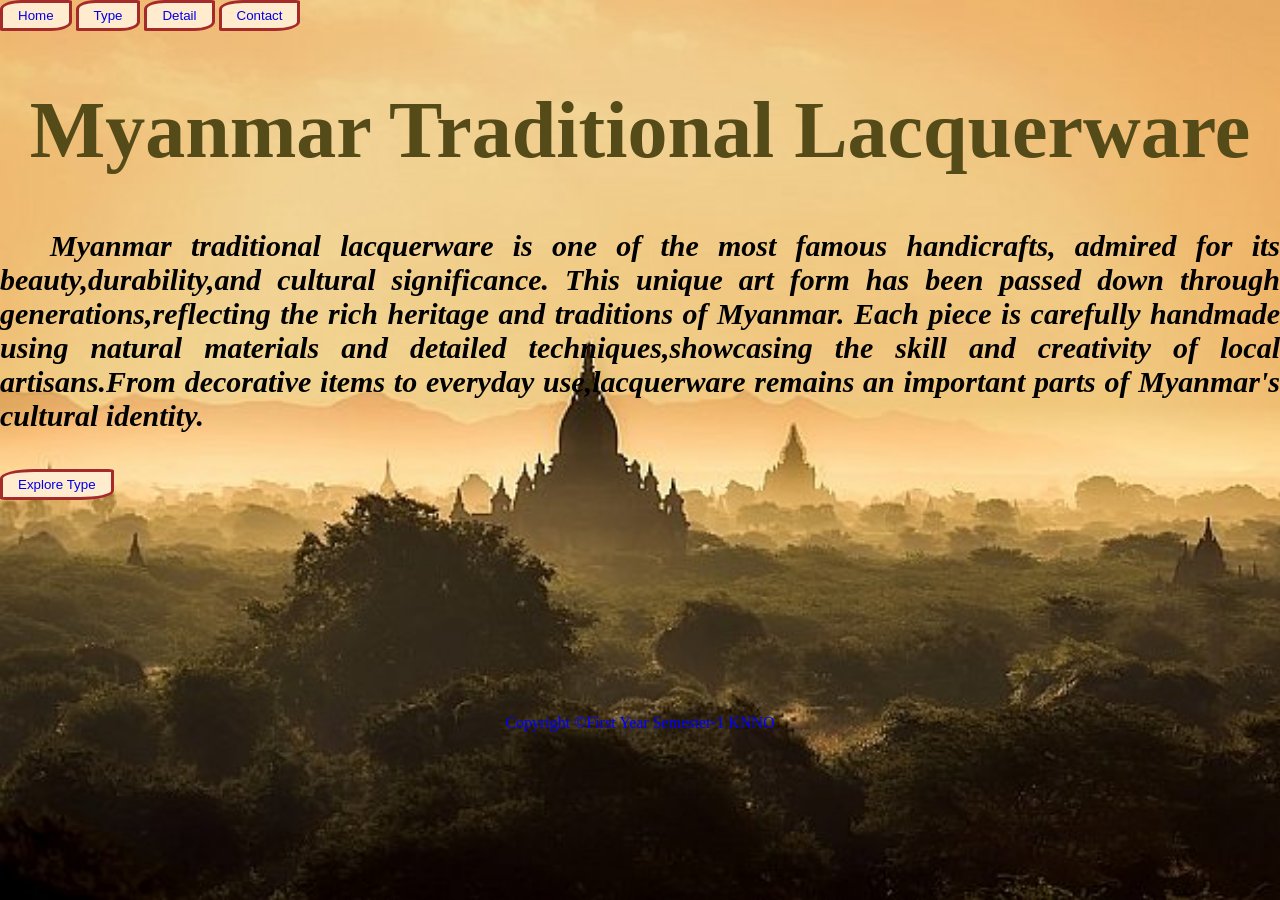
==== index.html @ 77293e0e "Rename main page to index" ====
<!DOCTIYPE  html>
<html lang="en">
    <head>
        <style>
            body {background-image:url(images/home.jpg);background-repeat:no-repeat
                ;background-size:cover;margin:0}
                .btn a{text-decoration:none}
                button{border-radius:30% 5% 30% 5%;background-color:blanchedalmond
                    ;border:solid;padding:5px 15px;color:brown}
                    h1{text-align:center;font-size:80px;color:rgb(84, 75, 25)}
                    #btn  a{text-decoration:none}
                    #form{text-align:left}
                    .lacquerware{text-align:justify;text-indent:50px;font-size:30px;font-weight:bold;font-style:italic;}
       footer{text-align:center;color:blue}
       </style>
        <title>home page </title>   
    </head>
    <body>
        <form>
            <button class="btn">
        <a href="home.html">Home</a></button>
       <button class="btn"> <a href="type.html">Type</a></button>
       <button class="btn"> <a href="detail.html">Detail</a></button>
      <button class="btn"> <a href="contact.html">Contact</a></button></form>
      <h1>Myanmar Traditional Lacquerware</h1>
      <div class="lacquerware">
        Myanmar traditional lacquerware is one of the most famous handicrafts,
        admired for its beauty,durability,and cultural significance. This unique art form
        has been passed down through generations,reflecting the rich heritage and traditions of Myanmar.
        Each piece is carefully handmade using natural materials and detailed 
        techniques,showcasing the skill and creativity of local artisans.From decorative items to everyday
        use,lacquerware remains an important parts of Myanmar's cultural
        identity.
      </div>
    <br><br>
   <div id="form">
         <button id="btn"> <a href="type.html"> Explore Type</a></button>
   </div>
   <br><br><br><br><br><br><br><br><br><br><br>
   <p><footer>Copyright &copy;First Year Semester-1 KNNO</footer></p>
    </body>
</html>
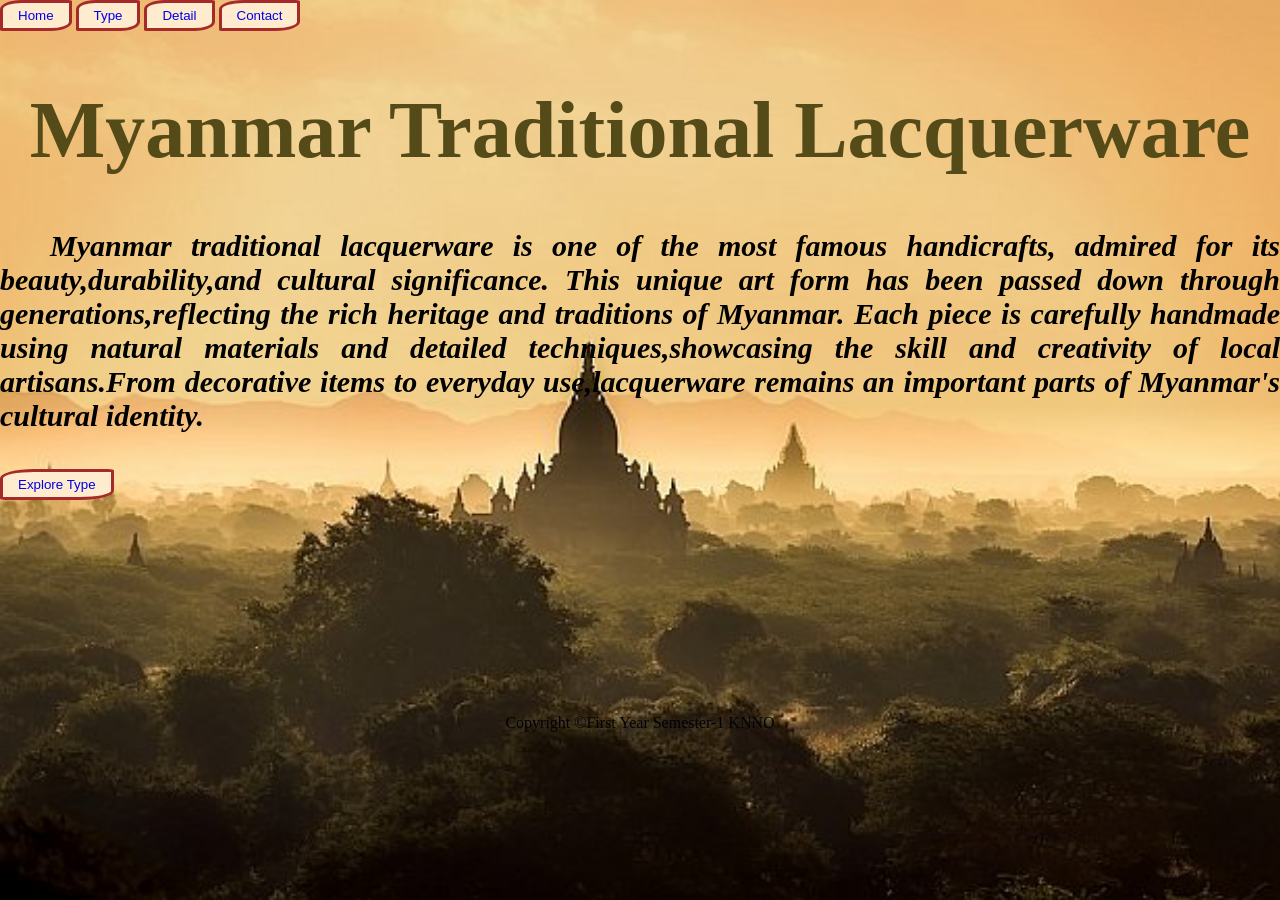
==== commit c1408017: "Update website code" ====
--- a/index.html
+++ b/index.html
@@ -11,7 +11,7 @@
                     #btn  a{text-decoration:none}
                     #form{text-align:left}
                     .lacquerware{text-align:justify;text-indent:50px;font-size:30px;font-weight:bold;font-style:italic;}
-       footer{text-align:center;color:blue}
+       footer{text-align:center;color:rgb(2, 2, 9)}
        </style>
         <title>home page </title>   
     </head>
